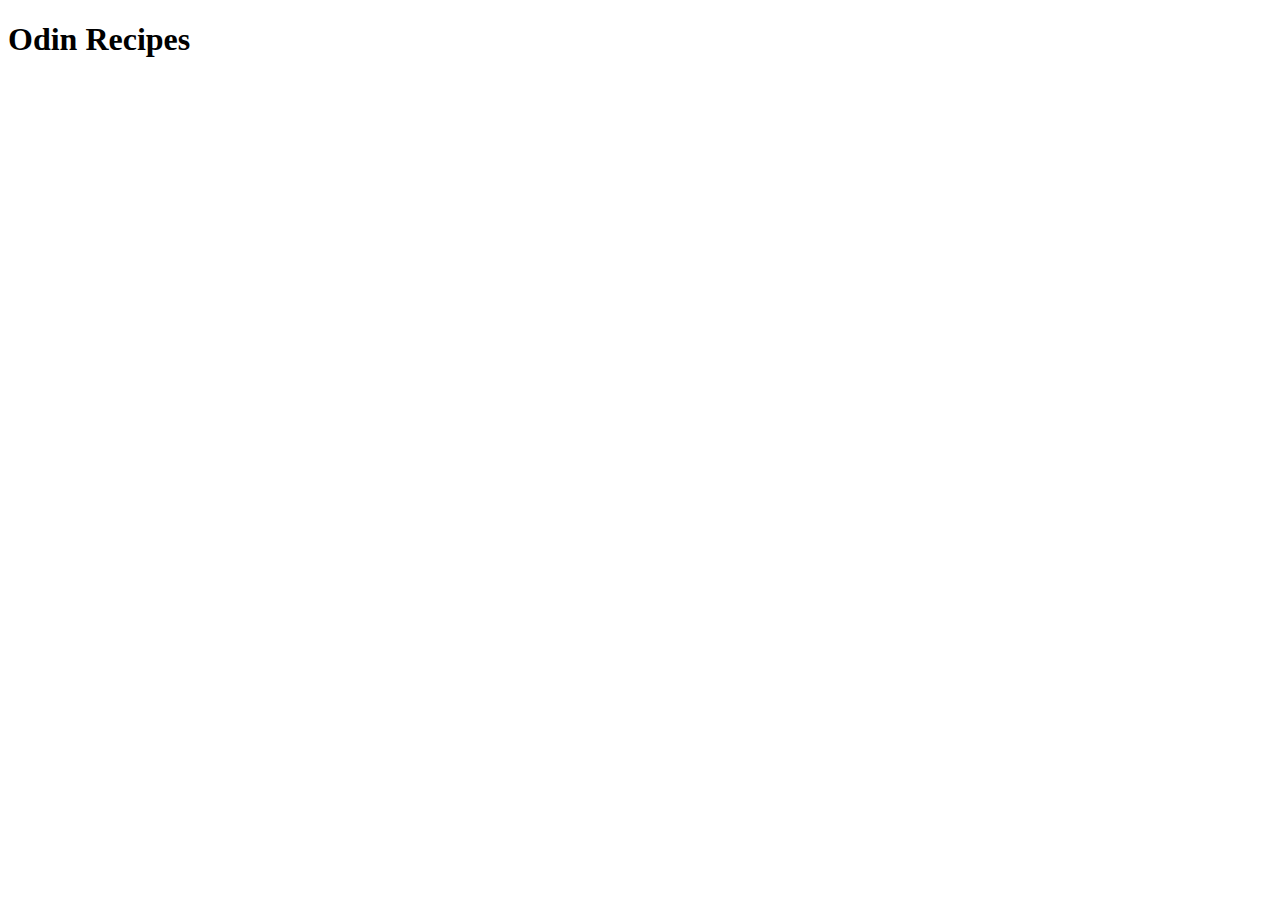
==== index.html @ 5e1a57d8 "Initial page set up" ====
<!DOCTYPE html>
<html lang="en">
<head>
    <meta charset="UTF-8">
    <meta http-equiv="X-UA-Compatible" content="IE=edge">
    <meta name="viewport" content="width=device-width, initial-scale=1.0">
    <title>Document</title>
</head>
<body>
    <h1>Odin Recipes</h1>
</body>
</html>
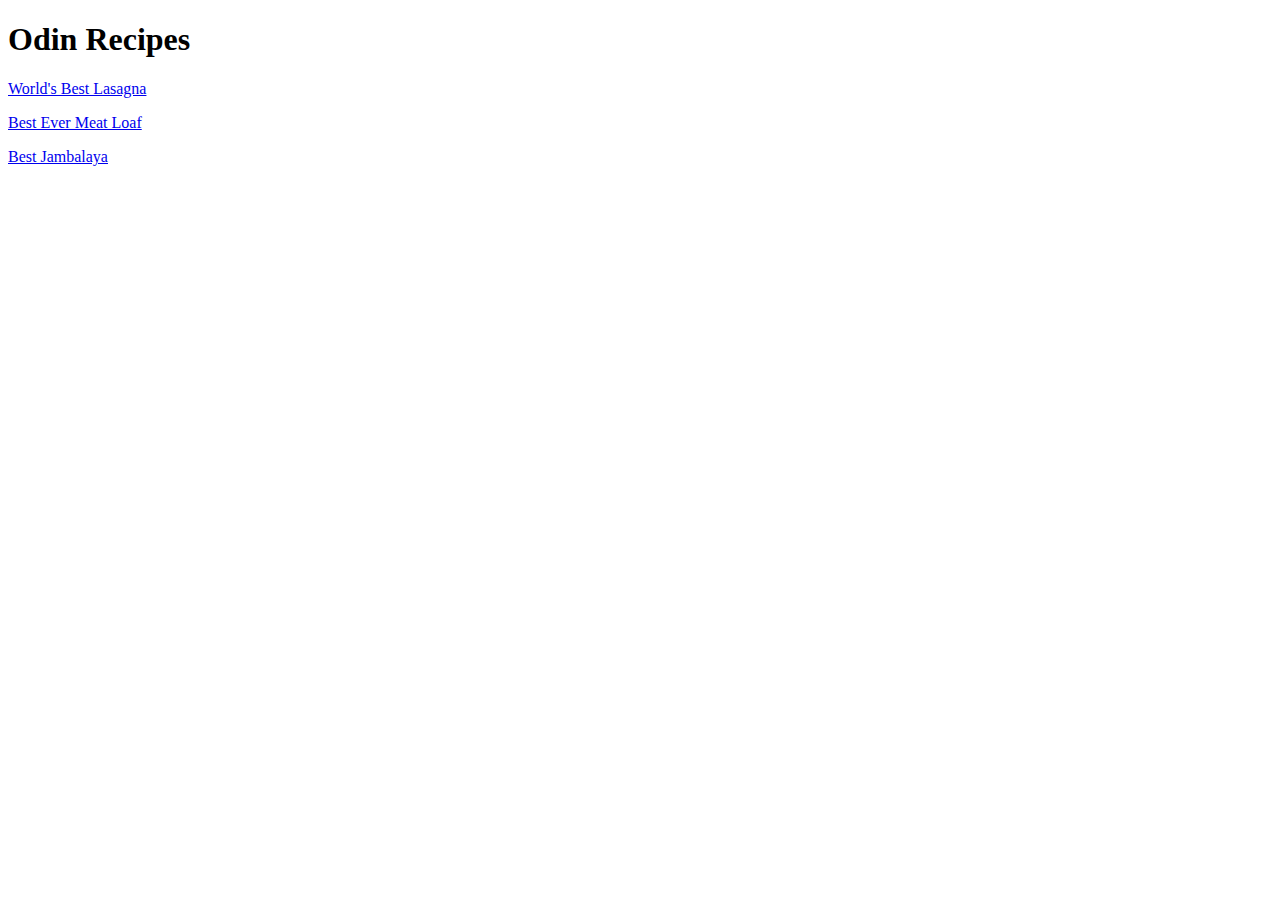
==== commit 0dc09463: "Add img/, new recipes, links, order and unordered lists" ====
--- a/index.html
+++ b/index.html
@@ -8,5 +8,9 @@
 </head>
 <body>
     <h1>Odin Recipes</h1>
+
+    <p><a href="recipes/lasagna.html">World's Best Lasagna</a></p>
+    <p><a href="recipes/meatloaf.html">Best Ever Meat Loaf</a></p>
+    <p><a href="recipes/jambalaya.html">Best Jambalaya</p>
 </body>
 </html>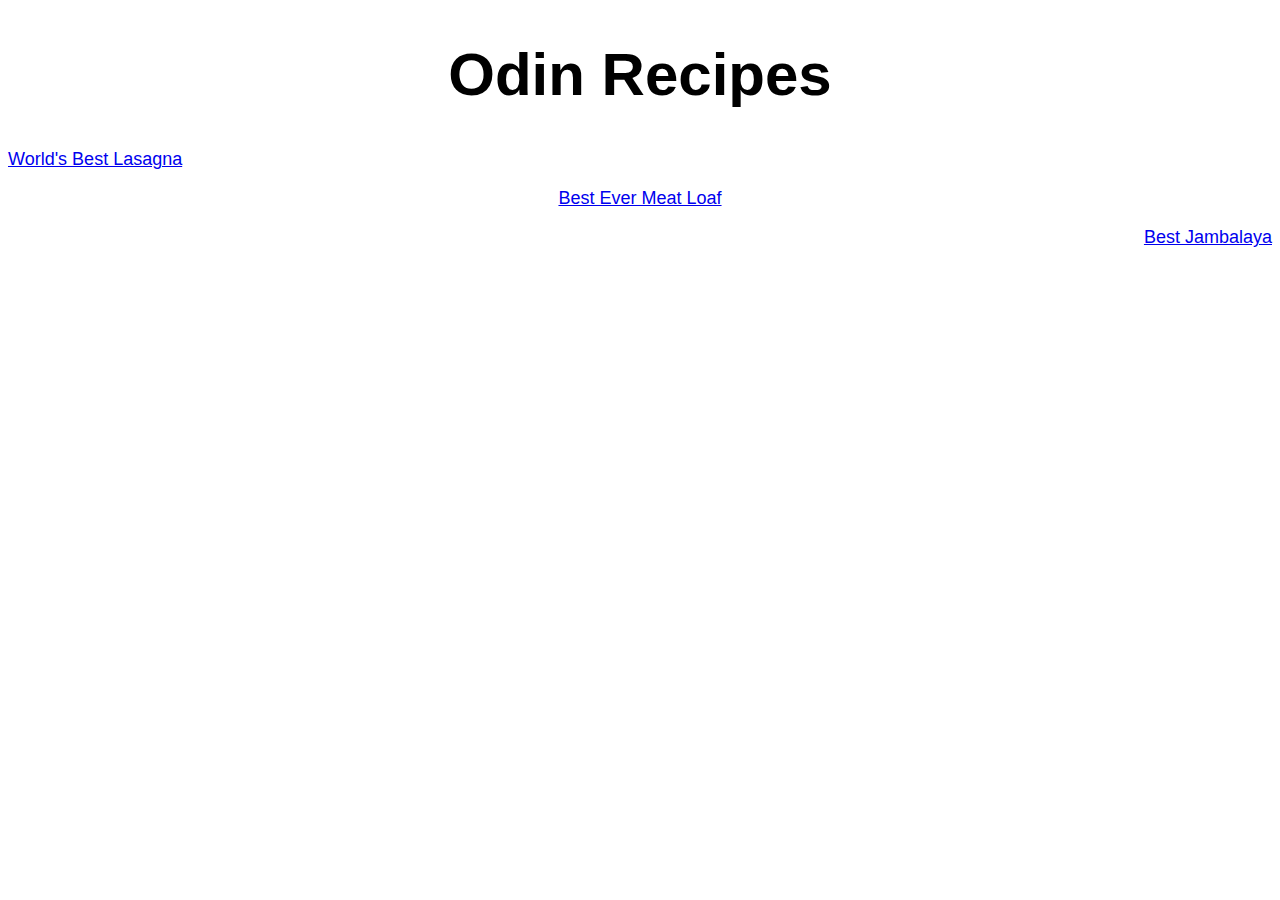
==== commit 1f717411: "add CSS" ====
--- a/index.html
+++ b/index.html
@@ -4,13 +4,14 @@
     <meta charset="UTF-8">
     <meta http-equiv="X-UA-Compatible" content="IE=edge">
     <meta name="viewport" content="width=device-width, initial-scale=1.0">
+    <link rel="stylesheet" href="style.css">
     <title>Document</title>
 </head>
 <body>
     <h1>Odin Recipes</h1>
 
-    <p><a href="recipes/lasagna.html">World's Best Lasagna</a></p>
-    <p><a href="recipes/meatloaf.html">Best Ever Meat Loaf</a></p>
-    <p><a href="recipes/jambalaya.html">Best Jambalaya</p>
+    <p id="one"><a href="recipes/lasagna.html">World's Best Lasagna</a></p>
+    <p id="two"><a href="recipes/meatloaf.html">Best Ever Meat Loaf</a></p>
+    <p id="three"><a href="recipes/jambalaya.html">Best Jambalaya</p>
 </body>
 </html>--- a/style.css
+++ b/style.css
@@ -0,0 +1,27 @@
+body {
+    font-family: Verdana, Geneva, Tahoma, sans-serif;
+
+}
+
+h1 {
+    text-align: center;
+    font-size: 60px;
+}
+
+p {
+    font-size: large;
+    
+    
+}
+
+#one {
+    text-align: left;
+}
+
+#two {
+    text-align: center;
+}
+
+#three {
+    text-align: right;
+}